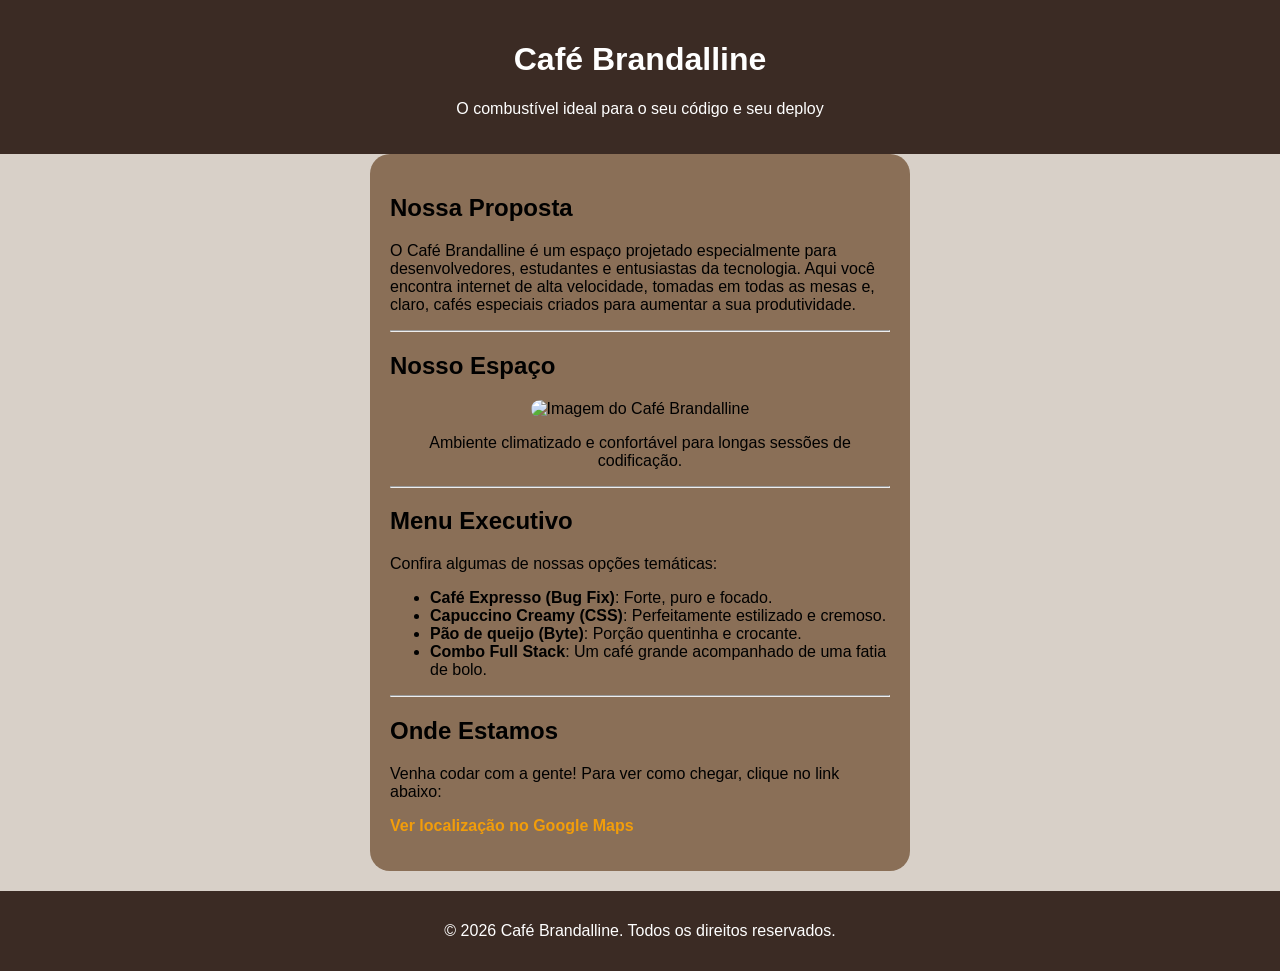
==== index1.html @ 53c53e78 "Add files via upload" ====
<!DOCTYPE html>
<html lang="pt-br">

<head>
    <meta charset="UTF-8">
    <meta name="viewport" content="width=device-width, initial-scale=1.0">
    <title>Café Brandalline</title>
    <style>
        body {
            margin: 0;
            padding: 0;
            font-family: sans-serif;
            background-color: #d8d0c8;
         
            
        }

        header {
            background-color:#3B2B24;
            color: white;
            text-align: center;
            padding: 20px 0;
            font-family:Arial, Helvetica, sans-serif
        
         
        }

        main {
            padding: 20px;
            margin: auto;
            width: 500px;
            border-radius: 20px;
            background-color: #8A6F57;
            


        }

        img {
            border-radius: 20px;
            max-width: 100%;
            height: auto;
        }

        a {
            color: #F29D0A;
            text-decoration: none;
            font-weight: bold;
        }

        a:hover {
            text-decoration: underline;
        }

        footer {
            background-color :#3B2B24;
            color: white;
            text-align: center;
            padding: 15px 0;
            margin-top: 20px;
        }

        div.container {
            text-align: center;
        }
    </style>
</head>

<body>
    <header>
       <h1>Café Brandalline</h1>
        <p>O combustível ideal para o seu código e seu deploy</p>
    </header>

    <main>
        <section>
            <h2>Nossa Proposta</h2>
            <p>O Café Brandalline é um espaço projetado especialmente para desenvolvedores, estudantes e entusiastas da
                tecnologia. Aqui você encontra internet de alta velocidade, tomadas em todas as mesas e, claro, cafés
                especiais criados para aumentar a sua produtividade.</p>
        </section>
        <hr>

        <section>
            <h2>Nosso Espaço</h2>
            <div class="container">
                <img src="images.jpeg" alt="Imagem do Café Brandalline">
                <p>Ambiente climatizado e confortável para longas sessões de codificação.</p>
            </div>
        </section>
        <hr>

        <section>
            <h2>Menu Executivo</h2>
            <p>Confira algumas de nossas opções temáticas:</p>
            <ul>
                <li><strong>Café Expresso (Bug Fix)</strong>: Forte, puro e focado.</li>
                <li><strong>Capuccino Creamy (CSS)</strong>: Perfeitamente estilizado e cremoso.</li>
                <li><strong>Pão de queijo (Byte)</strong>: Porção quentinha e crocante.</li>
                <li><strong>Combo Full Stack</strong>: Um café grande acompanhado de uma fatia de bolo.</li>
            </ul>
        </section>
        <hr>

        <section>
            <h2>Onde Estamos</h2>
            <p>Venha codar com a gente! Para ver como chegar, clique no link abaixo:</p>
            <p>
                <a href="https://shre.ink/jJjf" target="_blank" rel="noopener noreferrer">Ver localização no Google
                    Maps</a>
            </p>
        </section>
    </main>

    <footer>
        <p>&copy; 2026 Café Brandalline. Todos os direitos reservados.</p>
    </footer>
</body>

</html>
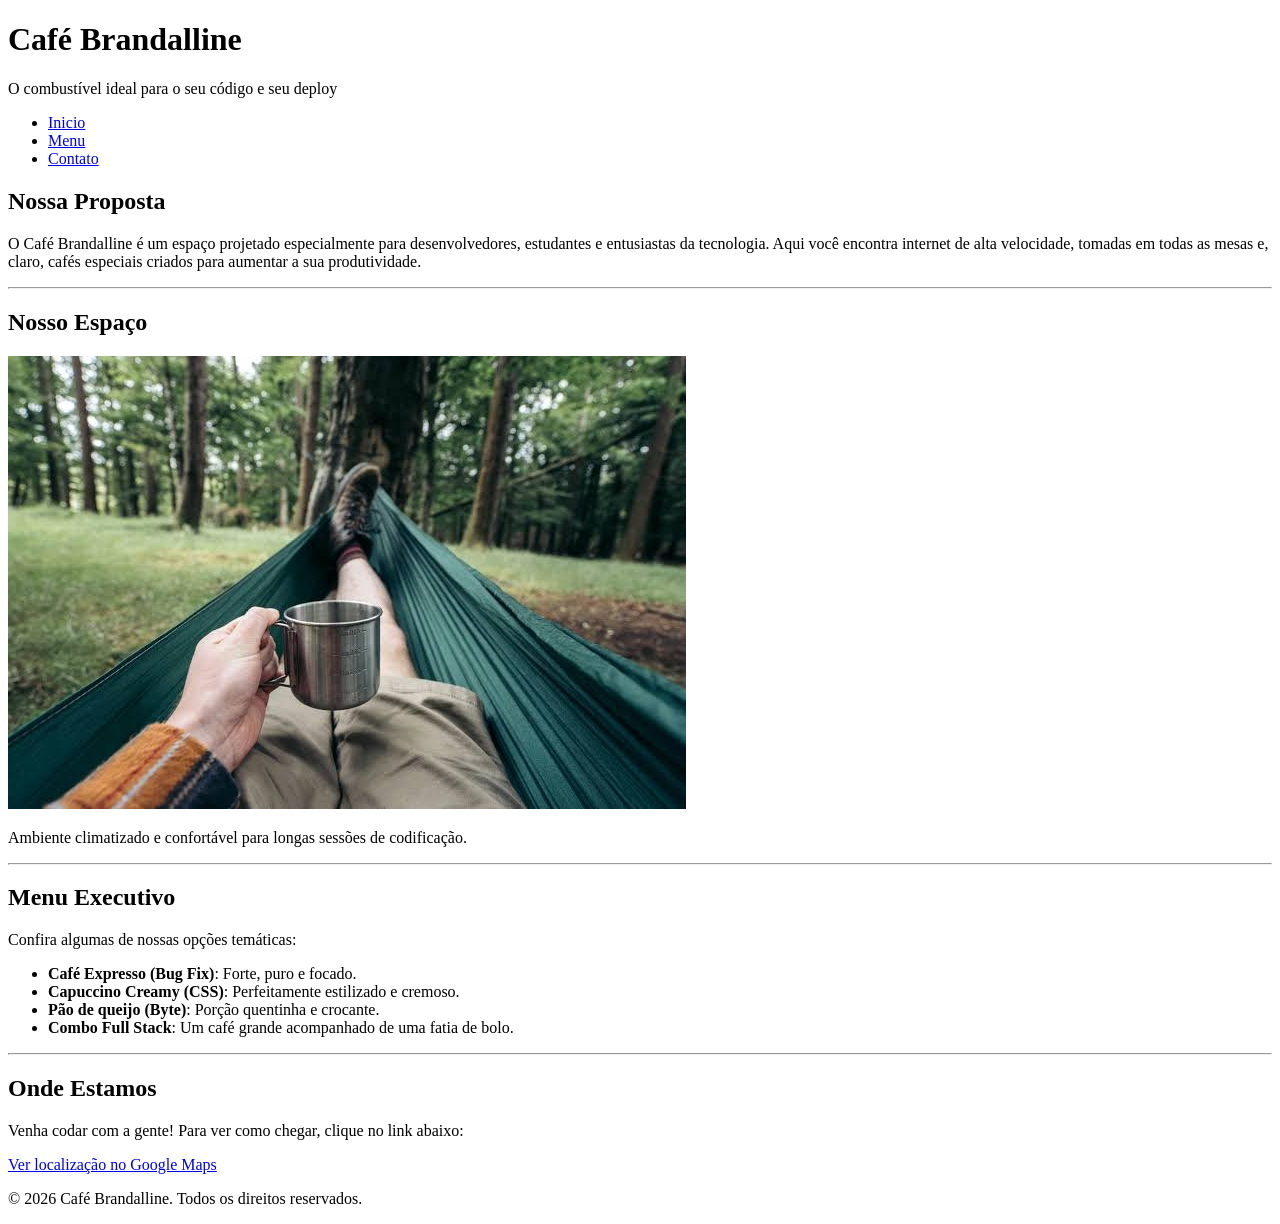
==== commit 2f5043a2: "Update index1.html" ====
--- a/index1.html
+++ b/index1.html
@@ -4,72 +4,22 @@
 <head>
     <meta charset="UTF-8">
     <meta name="viewport" content="width=device-width, initial-scale=1.0">
+    <link rel="stylesheet" href="/site cafe/stylle.css">
     <title>Café Brandalline</title>
-    <style>
-        body {
-            margin: 0;
-            padding: 0;
-            font-family: sans-serif;
-            background-color: #d8d0c8;
-         
-            
-        }
-
-        header {
-            background-color:#3B2B24;
-            color: white;
-            text-align: center;
-            padding: 20px 0;
-            font-family:Arial, Helvetica, sans-serif
-        
-         
-        }
-
-        main {
-            padding: 20px;
-            margin: auto;
-            width: 500px;
-            border-radius: 20px;
-            background-color: #8A6F57;
-            
-
-
-        }
-
-        img {
-            border-radius: 20px;
-            max-width: 100%;
-            height: auto;
-        }
-
-        a {
-            color: #F29D0A;
-            text-decoration: none;
-            font-weight: bold;
-        }
-
-        a:hover {
-            text-decoration: underline;
-        }
-
-        footer {
-            background-color :#3B2B24;
-            color: white;
-            text-align: center;
-            padding: 15px 0;
-            margin-top: 20px;
-        }
-
-        div.container {
-            text-align: center;
-        }
-    </style>
+  
 </head>
 
 <body>
     <header>
        <h1>Café Brandalline</h1>
         <p>O combustível ideal para o seu código e seu deploy</p>
+        <nav>
+            <ul>
+                <li><a href="index1.html">Inicio</a></li>
+                <li><a href="menu.html">Menu</a></li>
+                <li><a href="contato.html">Contato</a></li>
+            </ul>
+        </nav>
     </header>
 
     <main>
@@ -117,4 +67,4 @@
     </footer>
 </body>
 
-</html>+</html>
